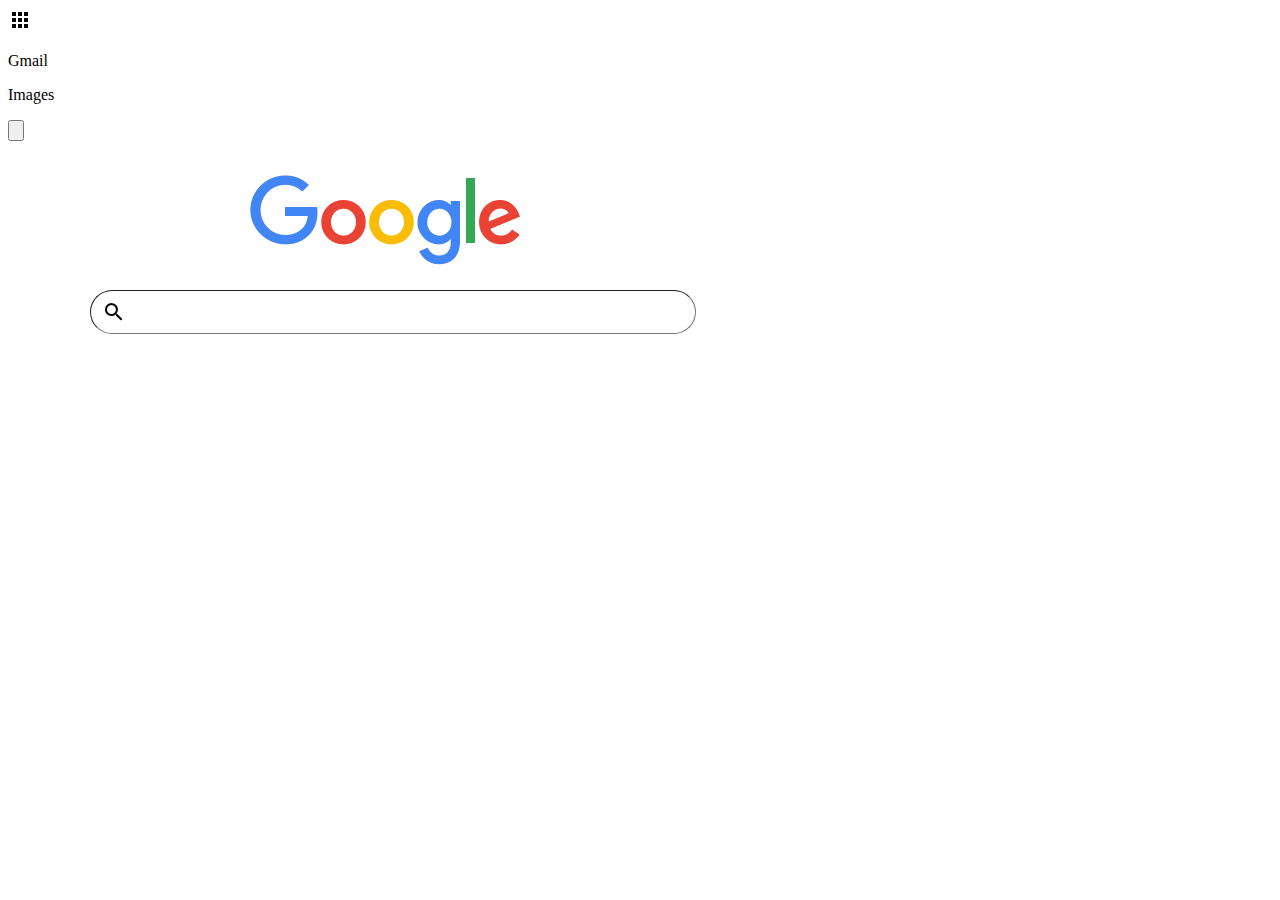
==== index-tester.html @ ec6cd2d3 "second upload" ====
<!DOCTYPE html>
<style>
    .google_logo {
        position: fixed;
        left: 250px;
        top: 175px;
    }
    .searchbar {
        height: 40px;
        width: 600px;
        position: fixed;
        left: 90px;
        top: 290px;
        border-radius: 50px;
        border-width: 1px;
    }
    .search_icon {
        position: fixed;
        left: 102px;
        top: 300px;
        z-index: 1; 
    }
    ul {
        list-type-style: none;
        margin: 0;
        padding: 0;
    }
    li {
        display: inline;
    }
</style>
<main>
    <body>
        <img src="google-logo.png" alt="Logo for Google" class="google_logo">
        <img src="search-icon.png" alt="search icon" class="search_icon">
        <form>
            <div>
                <input type="text" class="searchbar">
            </div>
        </form>
        <ul>
            <li><img src="grid-icon.png" alt="grid icon"></li>
            <li><p>Gmail</p></li>
            <li><p>Images</p></li>
            <li><input type="button"></li>
        </ul>
    </body>
</main>
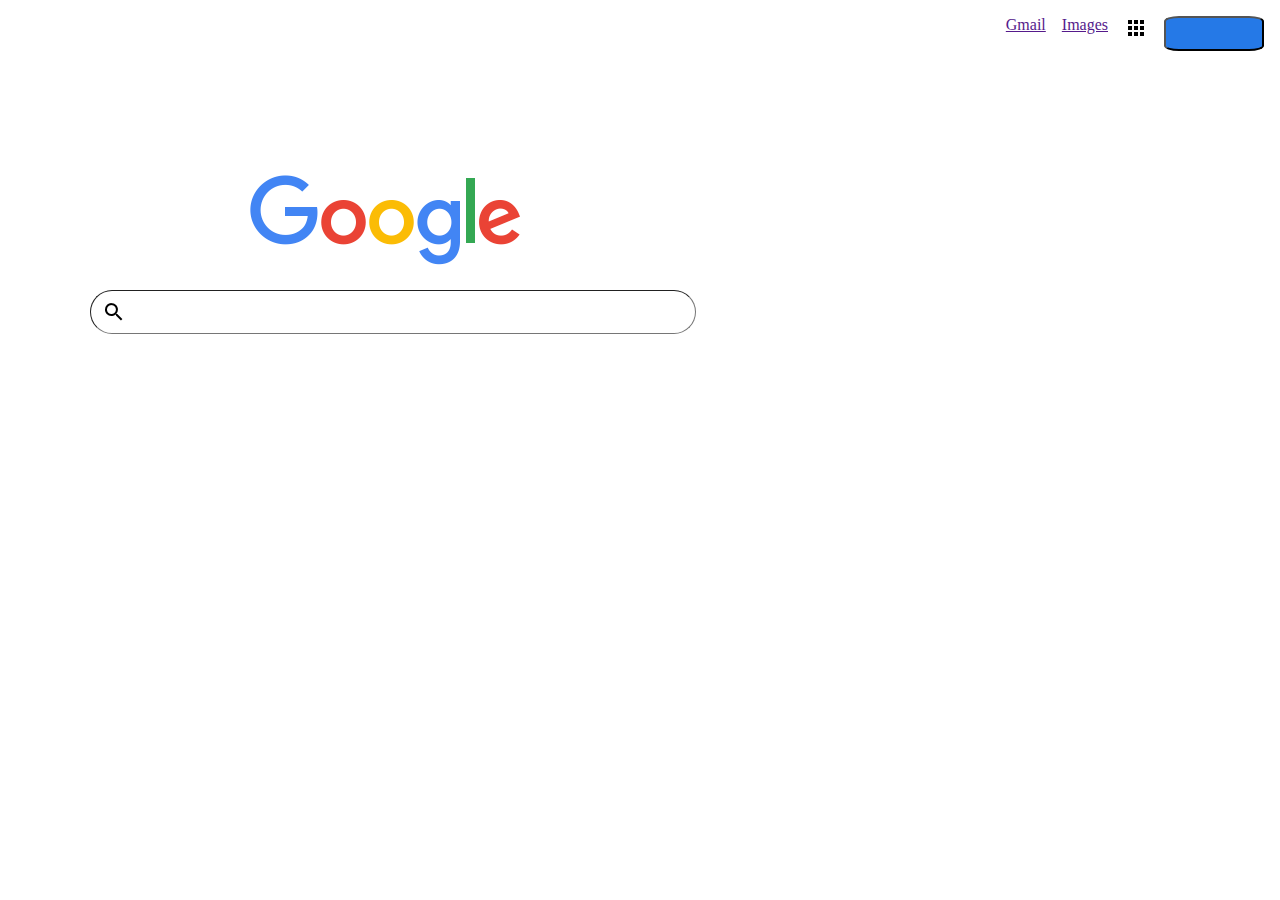
==== commit a6cc4597: "Third upload. Updated READEME.md" ====
--- a/index-tester.html
+++ b/index-tester.html
@@ -20,13 +20,24 @@
         top: 300px;
         z-index: 1; 
     }
+    .sign_in {
+        width: 100px;
+        height:35px;
+        background-color: rgb(37, 121, 231);
+        border-radius: 15%;
+    }
     ul {
-        list-type-style: none;
+        list-style-type: none;
         margin: 0;
         padding: 0;
     }
     li {
-        display: inline;
+        float: right;
+    }
+    a {
+        display: block;
+        padding: 8px;
+        background-color: #ffffff
     }
 </style>
 <main>
@@ -39,10 +50,10 @@
             </div>
         </form>
         <ul>
-            <li><img src="grid-icon.png" alt="grid icon"></li>
-            <li><p>Gmail</p></li>
-            <li><p>Images</p></li>
-            <li><input type="button"></li>
+            <li><a href=""><input type="button" class="sign_in"></a></li>
+            <li><a href=""><img src="grid-icon.png" alt="grid icon"></a></li>
+            <li><a href="">Images</a></li>
+            <li><a href="">Gmail</a></li>
         </ul>
     </body>
 </main>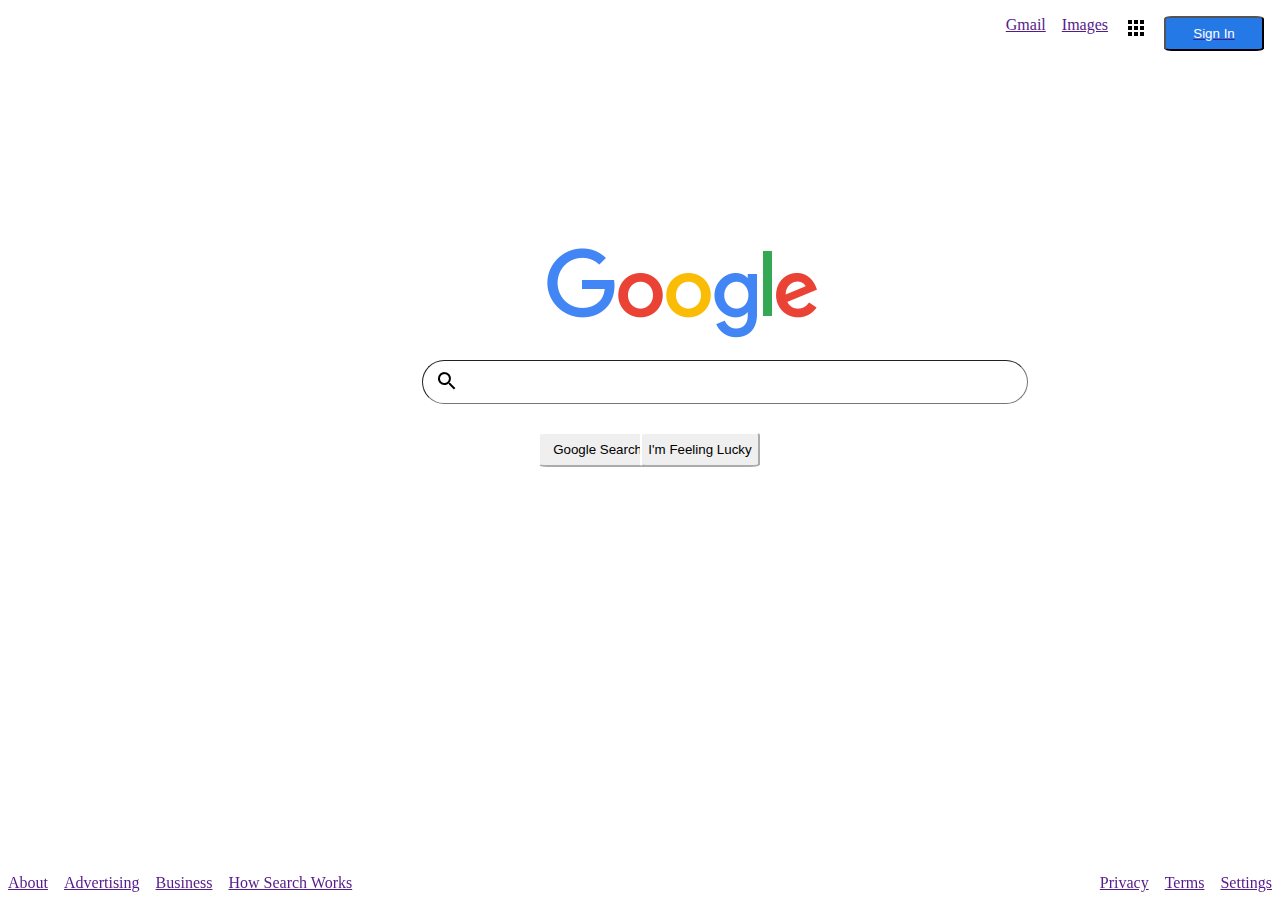
==== commit 2595fbb6: "updated" ====
--- a/index-tester.html
+++ b/index-tester.html
@@ -1,30 +1,32 @@
 <!DOCTYPE html>
 <style>
     .google_logo {
-        position: fixed;
-        left: 250px;
-        top: 175px;
+        position: absolute;
+        left: 42.75%;
+        top: 27.5%;
     }
     .searchbar {
         height: 40px;
         width: 600px;
-        position: fixed;
-        left: 90px;
-        top: 290px;
+        position: absolute;
+        left: 33%;
+        top: 40%;
         border-radius: 50px;
         border-width: 1px;
     }
     .search_icon {
-        position: fixed;
-        left: 102px;
-        top: 300px;
+        position: absolute;
+        left: 34%;
+        top: 41%;
         z-index: 1; 
     }
     .sign_in {
         width: 100px;
         height:35px;
         background-color: rgb(37, 121, 231);
-        border-radius: 15%;
+        display: block;
+        border-radius: 8%;
+        color: white;
     }
     ul {
         list-style-type: none;
@@ -39,6 +41,32 @@
         padding: 8px;
         background-color: #ffffff
     }
+    .google_search {
+        position: absolute;
+        left: 42%;
+        top: 48%;
+        height: 35px;
+        width: 120px;
+        display: block;
+        border-radius: 8%;
+        border-color: white;
+    }
+    .lucky {
+        position: absolute;
+        left: 50%;
+        top: 48%;
+        height: 35px;
+        width: 120px;
+        display: block;
+        border-radius: 8%;
+        border-color: white;
+    }
+    .footer {
+        position: fixed;
+        left: 0;
+        bottom: 0;
+        width: 100%;
+    }
 </style>
 <main>
     <body>
@@ -50,10 +78,23 @@
             </div>
         </form>
         <ul>
-            <li><a href=""><input type="button" class="sign_in"></a></li>
+            <li><a href=""><button class="sign_in">Sign In</button></a></li>
             <li><a href=""><img src="grid-icon.png" alt="grid icon"></a></li>
             <li><a href="">Images</a></li>
             <li><a href="">Gmail</a></li>
         </ul>
+        <button class="google_search">Google Search</button>
+        <button class="lucky">I'm Feeling Lucky</button>
+        <div class="footer">
+            <ul class="footer2">
+                <li style="float:left"><a href="">About</a></li>
+                <li style="float:left"><a href="">Advertising</a></li>
+                <li style="float:left"><a href="">Business</a></li>
+                <li style="float:left"><a href="">How Search Works</a></li>
+                <li><a href="">Settings</a></li>
+                <li><a href="">Terms</a></li>
+                <li><a href="">Privacy</a></li>
+            </ul>
+        </div>
     </body>
 </main>